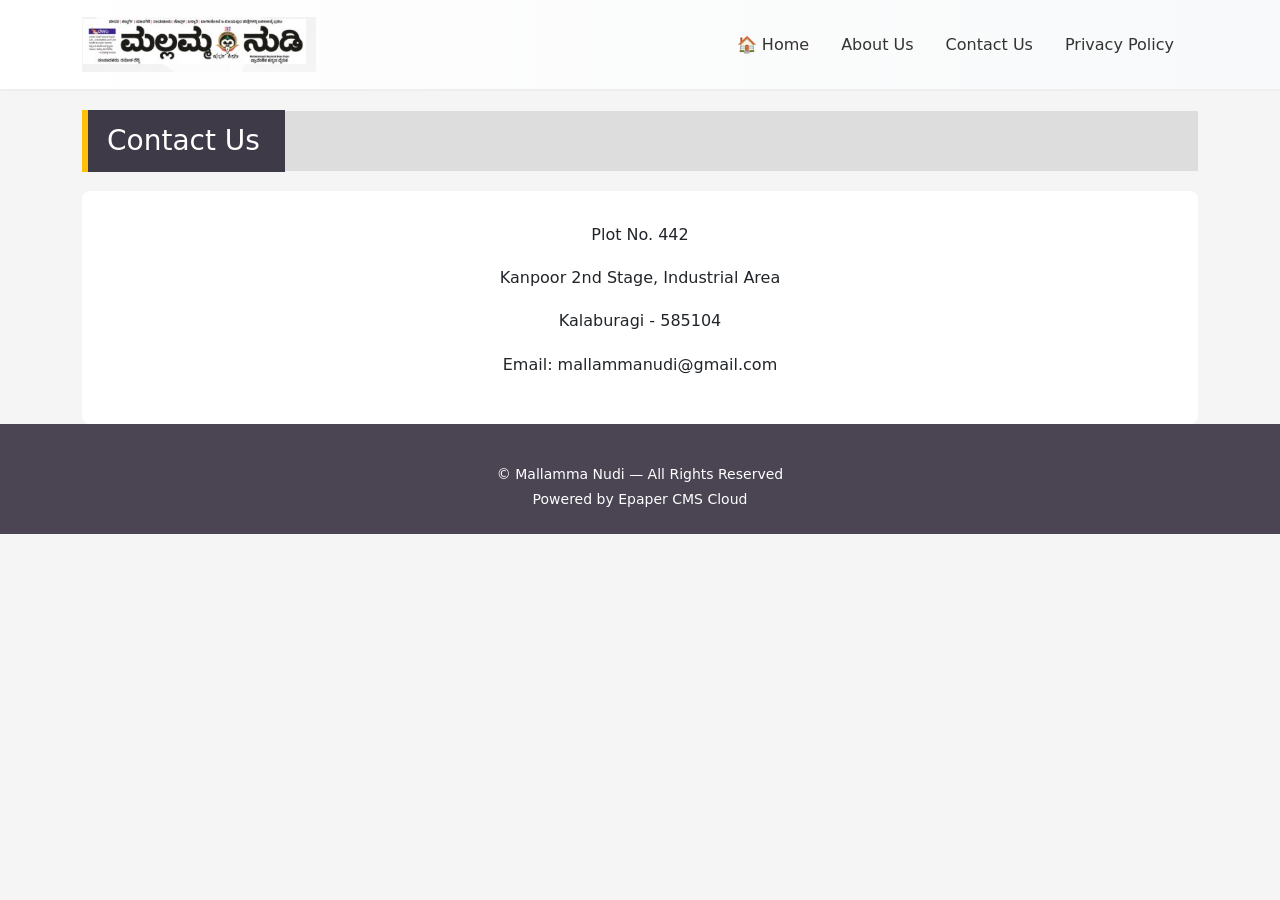
==== contact.html @ 14ae565f "initial upload" ====
<!DOCTYPE html>
<html lang="en">
<head>
<meta charset="UTF-8">
<title>Contact Us - Mallamma Nudi</title>

<link href="https://cdn.jsdelivr.net/npm/bootstrap@5.3.2/dist/css/bootstrap.min.css" rel="stylesheet">

<style>
body {
  background: #f5f5f5;
}

/* Title Strip */
.title-strip {
  background: #ddd;
  height: 60px;
  display: flex;
  align-items: center;
  margin-top: 20px;
}

.title-box {
  background: #3f3a47;
  color: white;
  padding: 10px 25px;
  font-size: 28px;
  font-weight: 500;
  position: relative;
}

.title-box::before {
  content: "";
  position: absolute;
  left: 0;
  top: 0;
  height: 100%;
  width: 6px;
  background: #ffc107;
}

/* Content */
.contact-content {
  background: white;
  padding: 30px;
  margin-top: 20px;
  border-radius: 8px;
  line-height: 1.7;
  text-align: center; /* 👈 CENTERED */
}
</style>
</head>

<body>

<!-- HEADER -->
<div id="header"></div>

<div class="container">

  <!-- Title -->
  <div class="title-strip">
    <div class="title-box">Contact Us</div>
  </div>

  <!-- Content -->
  <div class="contact-content">

    <p>Plot No. 442</p>
    <p>Kanpoor 2nd Stage, Industrial Area</p>
    <p>Kalaburagi - 585104</p>
    <p>Email: mallammanudi@gmail.com</p>

  </div>

</div>

<!-- FOOTER -->
<div id="footer"></div>

<script>
// Load header/footer
function loadComponent(id, file) {
  fetch(file)
    .then(res => res.text())
    .then(data => {
      document.getElementById(id).innerHTML = data;
    });
}

loadComponent("header", "header.html");
loadComponent("footer", "footer.html");
</script>

</body>
</html>
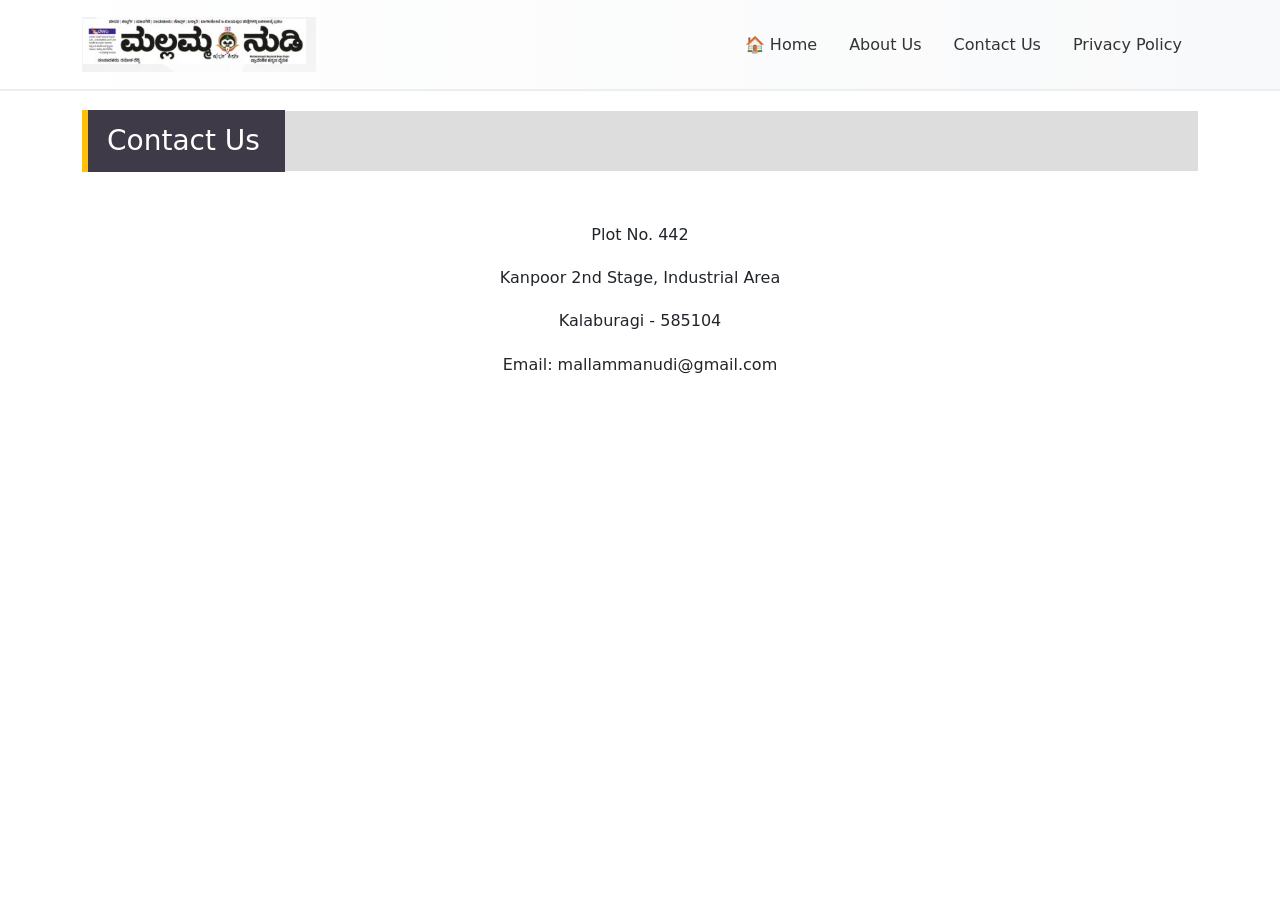
==== commit fce3157f: "initial upload" ====
--- a/contact.html
+++ b/contact.html
@@ -81,12 +81,23 @@
 <script>
 // Load header/footer
 function loadComponent(id, file) {
-  fetch(file)
-    .then(res => res.text())
-    .then(data => {
-      document.getElementById(id).innerHTML = data;
-    });
-}
+      fetch("header.html")
+        .then(res => res.text())
+        .then(html => {
+          document.getElementById("header").innerHTML = html;
+
+          // ✅ FIX HAMBURGER CLICK
+          const toggler = document.querySelector(".navbar-toggler");
+          const menu = document.getElementById("navbarMenu");
+
+          if (toggler && menu) {
+            toggler.addEventListener("click", function () {
+              menu.classList.toggle("show");
+            });
+          }
+        });
+    }
+
 
 loadComponent("header", "header.html");
 loadComponent("footer", "footer.html");
